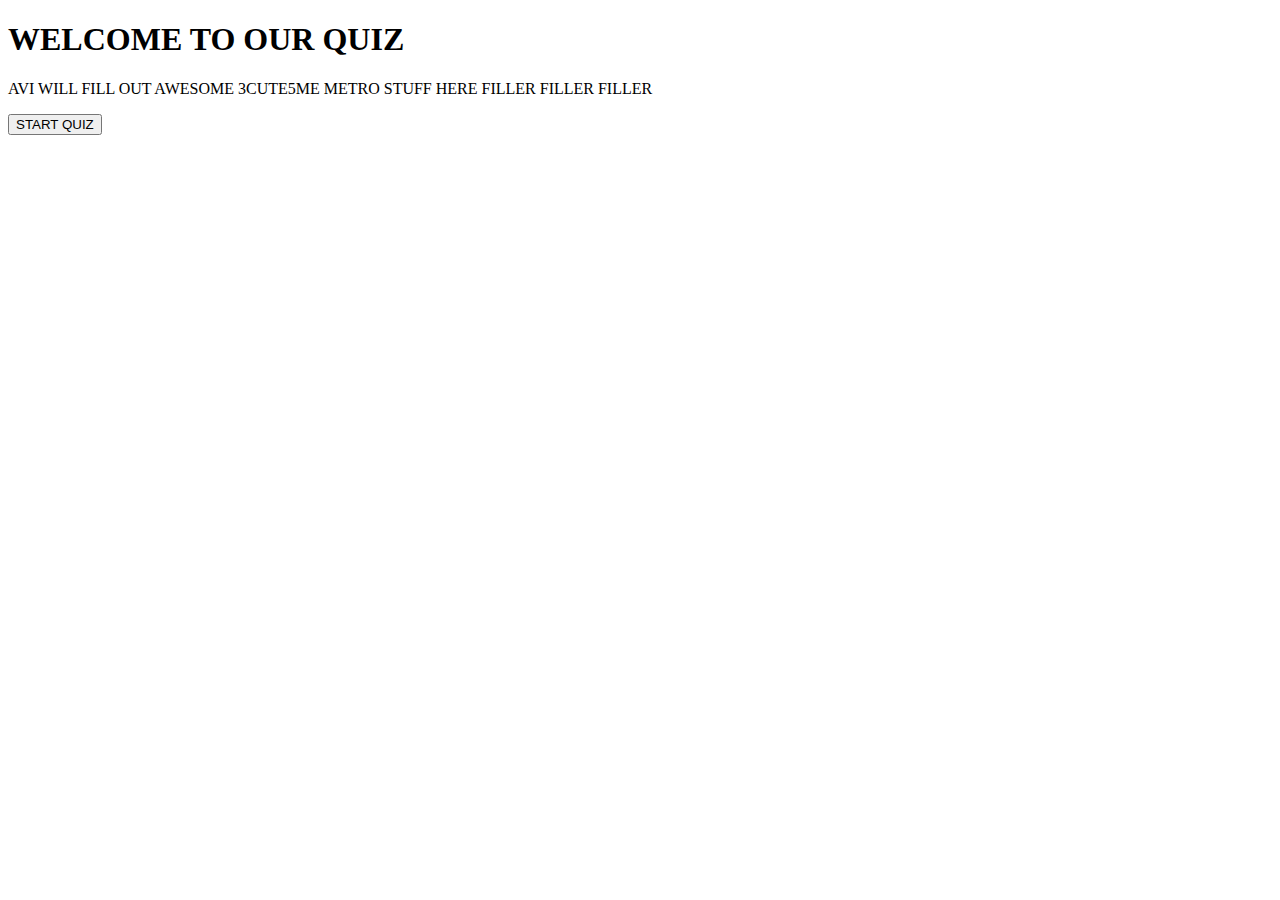
==== quizapp/index.html @ aea2a022 "Adding in all quiz related files to C11 repo" ====
<!DOCTYPE html>
<html lang="en">
<head>
    <title>Quiz App Project</title>
    <link rel="stylesheet" href="main.css">
</head>
<body>
    <script src="https://code.jquery.com/jquery-3.2.1.min.js"></script>
    <script src="app.js"></script>
    <div class="start-quiz-page">
        <h1>WELCOME TO OUR QUIZ</h1>
        <p>AVI WILL FILL OUT AWESOME 3CUTE5ME METRO STUFF HERE FILLER FILLER FILLER</p>
        <button type="submit" id="start-quiz">START QUIZ</button>
    </div>
    <div class="standard-quiz-page">
        <header>
            <h2>QUESTION <span class="current-question"></span> / 10</h2>
            <h2><span class="correct-question"></span> / 10</h2>
        </header>
        <div class="questions"></div>
        <div class="answers">
            <button type="button" class="answer" id="1"></button>
            <button type="button" class="answer" id="2"></button>
            <button type="button" class="answer" id="3"></button>
            <button type="button" class="answer" id="4"></button>
        </div>
        <button type="submit" class="" id="next">NEXT</button>
        <button type="submit" class="hidden" id="finish">FINISH</button>
        <div class="correctAnswer hidden"><h2>CORRECT!</h2></div>
        <div class="incorrectAnswer hidden"><h2>Oops! The correct answer was: <span class="provideAnswer"></span></h2></div>
    </div>
    <div class="end-quiz-page">
        <h1>THE END!</h1>
        <h2>Your score was %</h2>
        <div class="custom-message">
        </div>
        <button type="submit" id="restart-option">TRY AGAIN?</button>
    </div>
</body>
</html>
---- quizapp/main.css ----
.hidden{
    display: none;
}
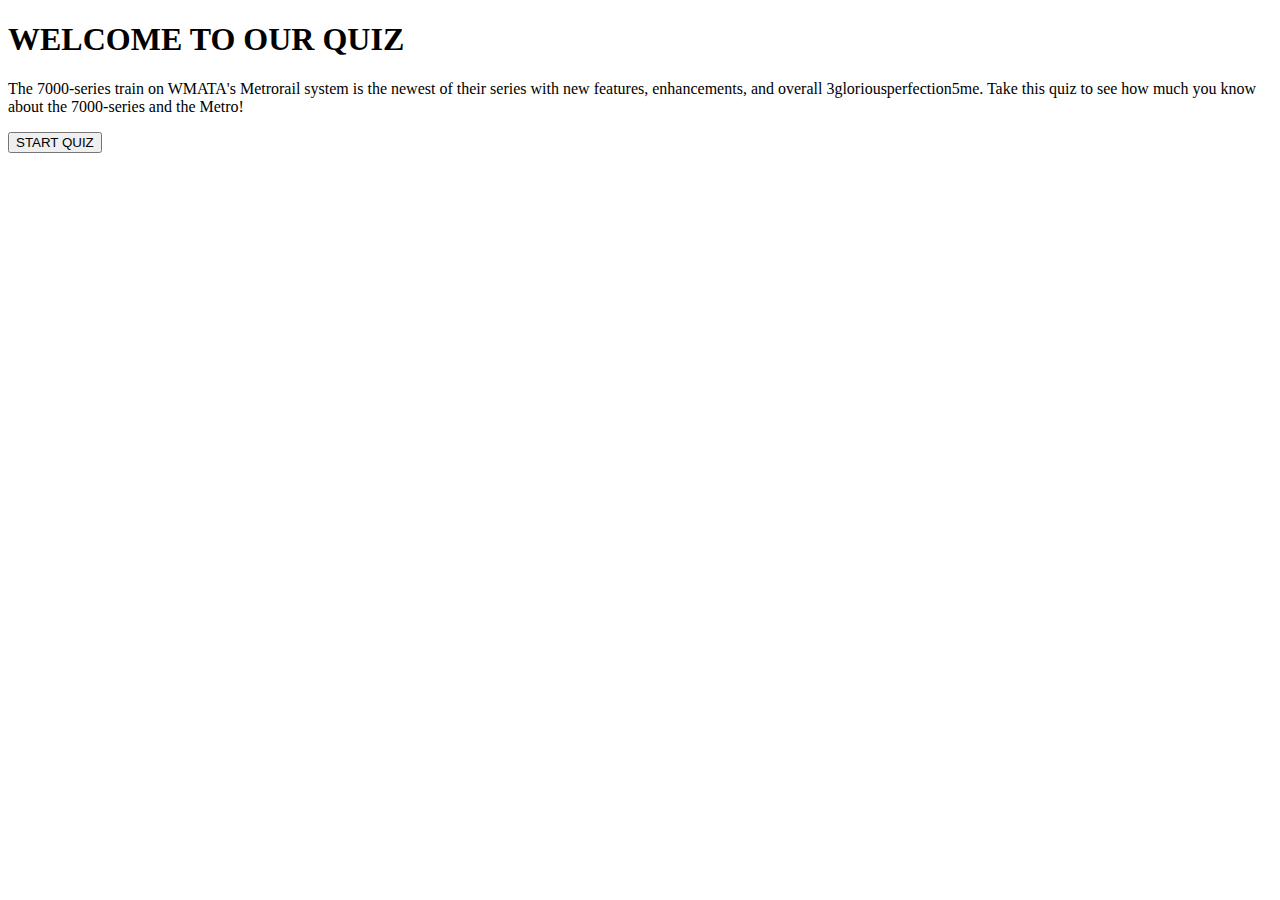
==== commit efb09144: "Updated files before lunch session" ====
--- a/quizapp/index.html
+++ b/quizapp/index.html
@@ -9,7 +9,7 @@
     <script src="app.js"></script>
     <div class="start-quiz-page">
         <h1>WELCOME TO OUR QUIZ</h1>
-        <p>AVI WILL FILL OUT AWESOME 3CUTE5ME METRO STUFF HERE FILLER FILLER FILLER</p>
+        <p>The 7000-series train on WMATA's Metrorail system is the newest of their series with new features, enhancements, and overall 3gloriousperfection5me. Take this quiz to see how much you know about the 7000-series and the Metro!</p>
         <button type="submit" id="start-quiz">START QUIZ</button>
     </div>
     <div class="standard-quiz-page">
@@ -31,10 +31,15 @@
     </div>
     <div class="end-quiz-page">
         <h1>THE END!</h1>
-        <h2>Your score was %</h2>
-        <div class="custom-message">
+        <h2>Your score was <span class="finalScore"></span>%</h2>
+        <div class="custom-message"></div>
+        <button type="submit" id="restart-option">TRY AGAIN?</button>
+        <button type="submit" id="details-option">DETAILS</button>
+        <div class="detailedOptionsList hidden">
+            <h2>DETAILS</h2>
+            <div class="detailsContainer">
+            </div>
         </div>
-        <button type="submit" id="restart-option">TRY AGAIN?</button>
     </div>
 </body>
-</html>+</html>
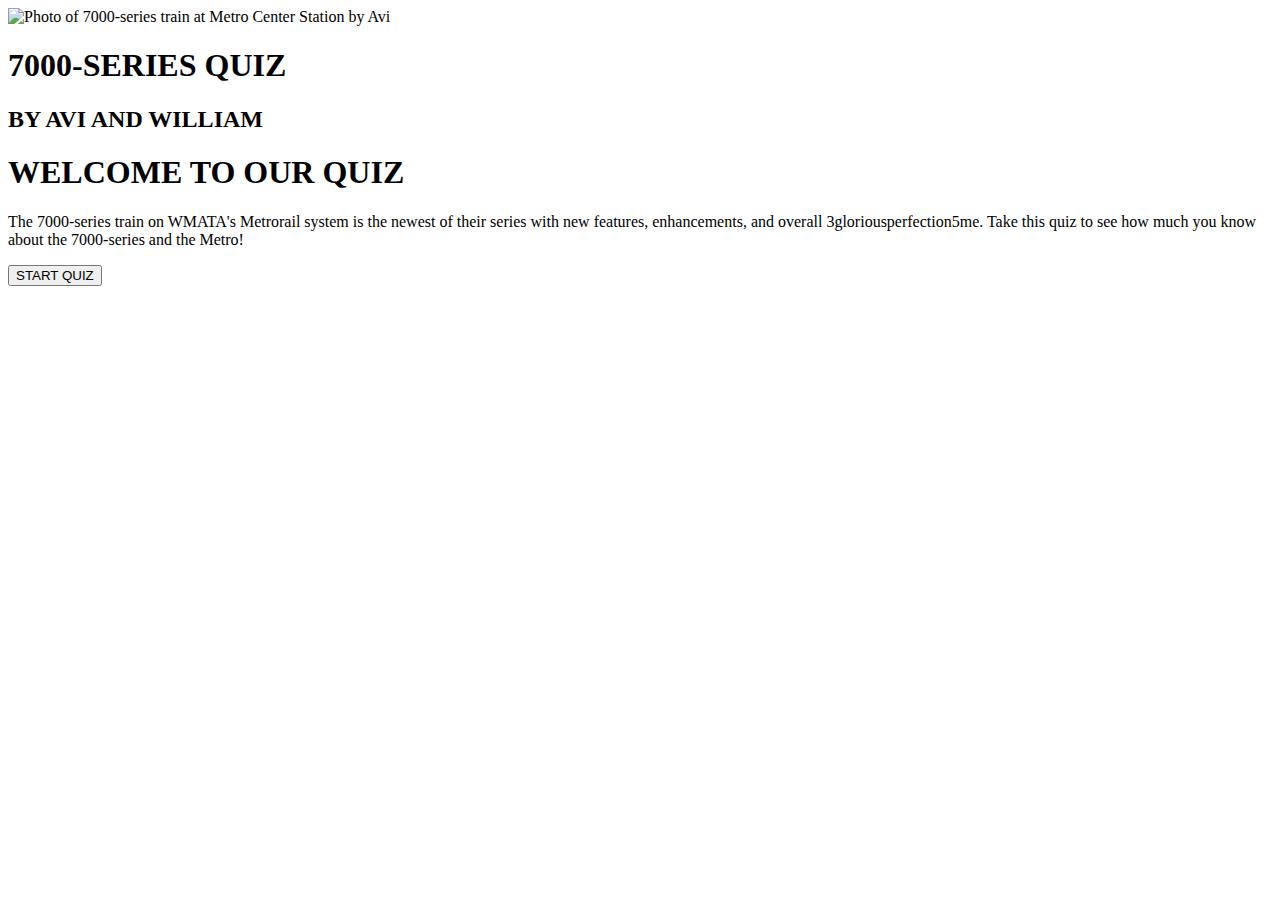
==== commit 51b92e5f: "Fixed bug where user could select multiple answers on same question" ====
--- a/quizapp/index.html
+++ b/quizapp/index.html
@@ -2,42 +2,69 @@
 <html lang="en">
 <head>
     <title>Quiz App Project</title>
+    <meta name="description" content="A very 3cute5me quiz on the 7000-series Metro trains and related facts">
+    <!-- Google Font since Helvetica Neue isn't free 3sadbunbun5me -->
+    <link href="https://fonts.googleapis.com/css?family=Open+Sans:300,400" rel="stylesheet"> 
+    <!-- Grid CSS Layout -->
+    <link rel="stylesheet" href="grid.css">
+    <!-- CSS for the rest of the 3cute5me quiz -->
     <link rel="stylesheet" href="main.css">
 </head>
+<header>
+    <div class="row">
+        <div class="col-12">
+            <div class="image">
+                <img src="images/3CUTE5ME7000SERIES.jpg" alt="Photo of 7000-series train at Metro Center Station by Avi">
+                <h1>7000-SERIES QUIZ</h1>
+                <h2>BY AVI AND WILLIAM</h2>
+            </div>
+        </div>
+    </div>
+</header>
 <body>
-    <script src="https://code.jquery.com/jquery-3.2.1.min.js"></script>
-    <script src="app.js"></script>
-    <div class="start-quiz-page">
-        <h1>WELCOME TO OUR QUIZ</h1>
-        <p>The 7000-series train on WMATA's Metrorail system is the newest of their series with new features, enhancements, and overall 3gloriousperfection5me. Take this quiz to see how much you know about the 7000-series and the Metro!</p>
-        <button type="submit" id="start-quiz">START QUIZ</button>
-    </div>
-    <div class="standard-quiz-page">
-        <header>
-            <h2>QUESTION <span class="current-question"></span> / 10</h2>
-            <h2><span class="correct-question"></span> / 10</h2>
-        </header>
-        <div class="questions"></div>
-        <div class="answers">
-            <button type="button" class="answer" id="1"></button>
-            <button type="button" class="answer" id="2"></button>
-            <button type="button" class="answer" id="3"></button>
-            <button type="button" class="answer" id="4"></button>
-        </div>
-        <button type="submit" class="" id="next">NEXT</button>
-        <button type="submit" class="hidden" id="finish">FINISH</button>
-        <div class="correctAnswer hidden"><h2>CORRECT!</h2></div>
-        <div class="incorrectAnswer hidden"><h2>Oops! The correct answer was: <span class="provideAnswer"></span></h2></div>
-    </div>
-    <div class="end-quiz-page">
-        <h1>THE END!</h1>
-        <h2>Your score was <span class="finalScore"></span>%</h2>
-        <div class="custom-message"></div>
-        <button type="submit" id="restart-option">TRY AGAIN?</button>
-        <button type="submit" id="details-option">DETAILS</button>
-        <div class="detailedOptionsList hidden">
-            <h2>DETAILS</h2>
-            <div class="detailsContainer">
+    <div class= "row">
+        <div class="col-12">
+            <script src="https://code.jquery.com/jquery-3.2.1.min.js"></script>
+            <script src="app.js"></script>
+            <div class="start-quiz-page">
+                <h1>WELCOME TO OUR QUIZ</h1>
+                <p>The 7000-series train on WMATA's Metrorail system is the newest of their series with new features, enhancements, and overall 3gloriousperfection5me. Take this quiz to see how much you know about the 7000-series and the Metro!</p>
+                <button type="submit" id="start-quiz">START QUIZ</button>
+            </div>
+            <div class="standard-quiz-page">
+                <header>
+                    <div class="col-6 questionLeft">
+                        <h2>QUESTION <span class="current-question"></span> / 10</h2>
+                    </div>
+                    <div class="col-6 scoreRight">
+                        <h2>SCORE: <span class="correct-question"></span> / 10</h2>
+                    </div>
+                </header>
+                <div class="questions"></div>
+                <div class="answers">
+                    <button type="button" class="answer button1" id="1"></button>
+                    <button type="button" class="answer button2" id="2"></button>
+                    <button type="button" class="answer button3" id="3"></button>
+                    <button type="button" class="answer button4" id="4"></button>
+                </div>
+                <button type="submit" class="" id="next">NEXT</button>
+                <button type="submit" class="hidden" id="finish">FINISH</button>
+                <div class="stopAndAnswerPlease hidden">Please stop to finish answering this question!</div>
+                <div class="pleaseSelectASingleAnswer hidden">Heyo! Whatcha doing trying to do?</div>
+                <div class="responseToAnswer correctAnswer hidden"><h2>CORRECT!</h2></div>
+                <div class="responseToAnswer incorrectAnswer hidden"><h2>Oops! The correct answer was: <span class="provideAnswer"></span></h2></div>
+            </div>
+            <div class="end-quiz-page">
+                <h1>THE END!</h1>
+                <h2>Your score was <span class="finalScore"></span>%</h2>
+                <div class="custom-message"></div>
+                <button type="submit" id="restart-option">TRY AGAIN?</button>
+                <button type="submit" id="details-option">DETAILS</button>
+                <div class="detailedOptionsList hidden">
+                    <h2>DETAILS</h2>
+                    <div class="detailsContainer">
+                    </div>
+                </div>
             </div>
         </div>
     </div>
